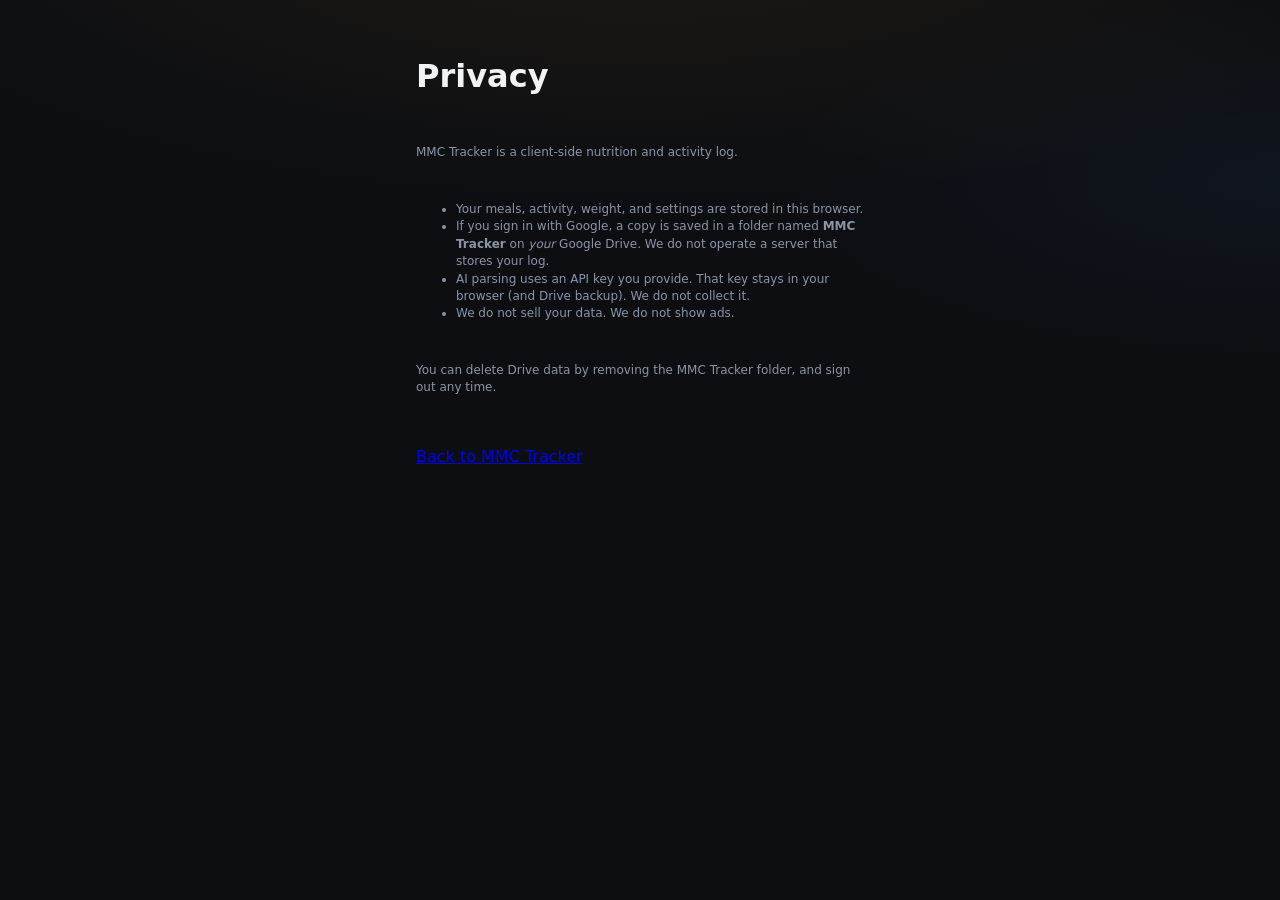
==== privacy.html @ f9407204 "Hide developer OAuth setup so people only tap Continue with Google. Co-authored-by: Cursor <cursorag" ====
<!DOCTYPE html>
<html lang="en">
  <head>
    <meta charset="UTF-8" />
    <meta name="viewport" content="width=device-width, initial-scale=1" />
    <title>Privacy · MMC Tracker</title>
    <link rel="stylesheet" href="css/styles.css" />
  </head>
  <body>
    <main class="app" style="padding-top: 2rem">
      <h1>Privacy</h1>
      <p class="field-help">MMC Tracker is a client-side nutrition and activity log.</p>
      <ul class="field-help">
        <li>Your meals, activity, weight, and settings are stored in this browser.</li>
        <li>If you sign in with Google, a copy is saved in a folder named <strong>MMC Tracker</strong> on <em>your</em> Google Drive. We do not operate a server that stores your log.</li>
        <li>AI parsing uses an API key you provide. That key stays in your browser (and Drive backup). We do not collect it.</li>
        <li>We do not sell your data. We do not show ads.</li>
      </ul>
      <p class="field-help">
        You can delete Drive data by removing the MMC Tracker folder, and sign out any time.
      </p>
      <p><a href="./">Back to MMC Tracker</a></p>
    </main>
  </body>
</html>
---- css/styles.css ----
:root {
  --bg: #0c0e12;
  --bg-elevated: #14181f;
  --bg-soft: #1a2029;
  --border: #2a3340;
  --border-strong: #3a4556;
  --text: #f1f3f5;
  --text-muted: #8b95a5;
  --text-dim: #5c6778;
  --amber: #f0a030;
  --amber-soft: rgba(240, 160, 48, 0.16);
  --amber-hot: #ff8a1a;
  --red: #ef4444;
  --red-soft: rgba(239, 68, 68, 0.18);
  --green: #34d399;
  --green-soft: rgba(52, 211, 153, 0.14);
  --protein: #60a5fa;
  --carbs: #a78bfa;
  --fiber: #2dd4bf;
  --fat: #f0a030;
  --radius: 16px;
  --radius-sm: 10px;
  --shadow: 0 12px 40px rgba(0, 0, 0, 0.35);
  --font: "DM Sans", system-ui, sans-serif;
  --mono: "JetBrains Mono", ui-monospace, monospace;
  --safe-bottom: env(safe-area-inset-bottom, 0px);
}

*,
*::before,
*::after {
  box-sizing: border-box;
}

html {
  -webkit-text-size-adjust: 100%;
}

body {
  margin: 0;
  min-height: 100dvh;
  font-family: var(--font);
  background:
    radial-gradient(ellipse 120% 60% at 50% -10%, rgba(240, 160, 48, 0.08), transparent 55%),
    radial-gradient(ellipse 80% 40% at 100% 20%, rgba(96, 165, 250, 0.05), transparent 50%),
    var(--bg);
  color: var(--text);
  line-height: 1.45;
}

button,
input,
textarea,
select {
  font: inherit;
  color: inherit;
}

button {
  cursor: pointer;
}

.app {
  width: min(100%, 480px);
  margin: 0 auto;
  padding: 1rem 1rem calc(2rem + var(--safe-bottom));
  display: flex;
  flex-direction: column;
  gap: 1rem;
}

.daily-tracker {
  display: flex;
  flex-direction: column;
  gap: 1rem;
  width: 100%;
}

.topbar {
  display: flex;
  align-items: flex-start;
  justify-content: space-between;
  gap: 0.75rem;
  padding-top: 0.25rem;
}

.topbar-actions {
  display: flex;
  align-items: center;
  gap: 0.35rem;
  flex-shrink: 0;
}

.icon-btn.active {
  color: var(--amber);
  border-color: rgba(240, 160, 48, 0.45);
  background: var(--amber-soft);
}

.brand {
  display: flex;
  gap: 0.75rem;
  align-items: center;
}

.brand-mark {
  width: 2.25rem;
  height: 2.25rem;
  border-radius: 0.7rem;
  background: linear-gradient(145deg, var(--amber), #c45d12);
  box-shadow: 0 0 24px rgba(240, 160, 48, 0.35);
  flex-shrink: 0;
}

.brand h1 {
  margin: 0;
  font-size: 1.25rem;
  font-weight: 700;
  letter-spacing: -0.02em;
}

.tagline {
  margin: 0.15rem 0 0;
  font-size: 0.75rem;
  color: var(--text-muted);
}

.icon-btn {
  display: inline-flex;
  align-items: center;
  justify-content: center;
  width: 2.5rem;
  height: 2.5rem;
  border-radius: 999px;
  border: 1px solid var(--border);
  background: var(--bg-elevated);
  color: var(--text-muted);
  transition: color 0.15s, border-color 0.15s, background 0.15s;
}

.icon-btn:hover,
.icon-btn:focus-visible {
  color: var(--amber);
  border-color: var(--border-strong);
  outline: none;
}

.macros {
  display: grid;
  gap: 0.65rem;
}

.macro-row {
  display: grid;
  grid-template-columns: 4.5rem 1fr auto;
  gap: 0.65rem;
  align-items: center;
  padding: 0.7rem 0.85rem;
  border-radius: var(--radius-sm);
  background: var(--bg-elevated);
  border: 1px solid var(--border);
}

.macro-name {
  font-size: 0.78rem;
  font-weight: 600;
  color: var(--text-muted);
}

.macro-track {
  height: 0.55rem;
  border-radius: 999px;
  background: var(--bg-soft);
  overflow: hidden;
}

.macro-fill {
  height: 100%;
  width: 0%;
  border-radius: inherit;
  transition: width 0.45s cubic-bezier(0.22, 1, 0.36, 1), background 0.25s;
}

.macro-fill.calories { background: linear-gradient(90deg, #e8a23a, var(--amber-hot)); }
.macro-fill.protein { background: linear-gradient(90deg, #3b82f6, var(--protein)); }
.macro-fill.fat { background: linear-gradient(90deg, #d97706, var(--fat)); }
.macro-fill.fat.warn { background: linear-gradient(90deg, #f59e0b, #fb923c); }
.macro-fill.fat.over { background: linear-gradient(90deg, #ef4444, #f97316); }
.macro-fill.carbs { background: linear-gradient(90deg, #8b5cf6, var(--carbs)); }
.macro-fill.fiber { background: linear-gradient(90deg, #14b8a6, var(--fiber)); }

.macro-row.fat-warn {
  border-color: rgba(245, 158, 11, 0.45);
  background: linear-gradient(90deg, rgba(245, 158, 11, 0.08), var(--bg-elevated));
}

.macro-row.fat-over {
  border-color: rgba(239, 68, 68, 0.5);
  background: linear-gradient(90deg, var(--red-soft), var(--bg-elevated));
}

.macro-values {
  font-family: var(--mono);
  font-size: 0.72rem;
  font-weight: 500;
  color: var(--text);
  white-space: nowrap;
  text-align: right;
}

.macro-values span {
  color: var(--text-dim);
}

.log-panel,
.meals-panel {
  width: 100%;
  max-width: 100%;
  box-sizing: border-box;
  padding: 1rem;
  border-radius: var(--radius);
  background: var(--bg-elevated);
  border: 1px solid var(--border);
}

.log-label,
.field-label {
  display: block;
  font-size: 0.8rem;
  font-weight: 600;
  margin-bottom: 0.5rem;
}

#log-input,
#meal-input,
.field-input {
  display: block;
  width: 100%;
  max-width: 100%;
  box-sizing: border-box;
  border: 1px solid var(--border);
  border-radius: var(--radius-sm);
  background: var(--bg);
  padding: 0.85rem 0.9rem;
  resize: vertical;
  min-height: 5.5rem;
  outline: none;
  transition: border-color 0.15s, box-shadow 0.15s;
}

#log-input:focus,
#meal-input:focus,
.field-input:focus {
  border-color: var(--amber);
  box-shadow: 0 0 0 3px var(--amber-soft);
}

.field-input {
  min-height: 0;
}

.log-actions {
  margin-top: 0.75rem;
}

.btn {
  display: inline-flex;
  align-items: center;
  justify-content: center;
  gap: 0.5rem;
  border: none;
  border-radius: 999px;
  padding: 0.75rem 1.2rem;
  font-weight: 600;
  font-size: 0.9rem;
  transition: transform 0.12s, opacity 0.15s, background 0.15s;
}

.btn:active {
  transform: scale(0.98);
}

.btn:disabled {
  opacity: 0.55;
  cursor: not-allowed;
}

.btn-primary {
  width: 100%;
  background: linear-gradient(135deg, var(--amber), #d97706);
  color: #1a1005;
  box-shadow: 0 8px 24px rgba(240, 160, 48, 0.25);
}

.btn-primary:hover:not(:disabled) {
  filter: brightness(1.05);
}

.btn-ghost {
  background: transparent;
  color: var(--text-muted);
  border: 1px solid var(--border);
}

.btn-ghost:hover {
  color: var(--text);
  border-color: var(--border-strong);
}

.btn-sm {
  padding: 0.4rem 0.75rem;
  font-size: 0.75rem;
  width: auto;
}

.btn-spinner {
  width: 1rem;
  height: 1rem;
  border: 2px solid rgba(26, 16, 5, 0.25);
  border-top-color: #1a1005;
  border-radius: 50%;
  animation: spin 0.7s linear infinite;
}

@keyframes spin {
  to { transform: rotate(360deg); }
}

.log-hint {
  margin: 0.65rem 0 0;
  font-size: 0.8rem;
  color: var(--red);
}

.log-hint.ok {
  color: var(--green);
}

.meals-header {
  display: flex;
  align-items: center;
  justify-content: space-between;
  gap: 0.75rem;
  margin-bottom: 0.75rem;
}

.meals-header h2 {
  margin: 0;
  font-size: 0.95rem;
  font-weight: 650;
}

.meal-list {
  list-style: none;
  margin: 0;
  padding: 0;
  display: flex;
  flex-direction: column;
  gap: 0.65rem;
}

.meal-item {
  padding: 0.8rem 0.85rem;
  border-radius: var(--radius-sm);
  background: var(--bg);
  border: 1px solid var(--border);
  animation: rise 0.35s ease both;
}

@keyframes rise {
  from {
    opacity: 0;
    transform: translateY(6px);
  }
  to {
    opacity: 1;
    transform: translateY(0);
  }
}

.meal-top {
  display: flex;
  justify-content: space-between;
  align-items: flex-start;
  gap: 0.5rem;
}

.meal-time {
  font-family: var(--mono);
  font-size: 0.72rem;
  color: var(--amber);
}

.entry-actions {
  display: flex;
  gap: 0.2rem;
  flex-shrink: 0;
}

.meal-edit,
.meal-delete {
  border: none;
  background: transparent;
  color: var(--text-dim);
  min-width: 2.75rem;
  min-height: 2.75rem;
  padding: 0.45rem 0.55rem;
  font-size: 0.8rem;
  font-weight: 600;
  border-radius: 10px;
}

.meal-edit:hover {
  color: var(--amber);
  background: var(--amber-soft);
}

.meal-delete:hover {
  color: var(--red);
  background: var(--red-soft);
}

.meal-items {
  margin: 0.45rem 0 0;
  padding: 0;
  list-style: none;
  font-size: 0.85rem;
}

.meal-items li {
  color: var(--text);
  padding: 0.15rem 0;
}

.meal-items li span {
  color: var(--text-dim);
  font-size: 0.75rem;
  font-family: var(--mono);
}

.meal-totals {
  margin-top: 0.5rem;
  padding-top: 0.5rem;
  border-top: 1px solid var(--border);
  font-family: var(--mono);
  font-size: 0.7rem;
  color: var(--text-muted);
  display: flex;
  flex-wrap: wrap;
  gap: 0.45rem 0.75rem;
}

.empty-state {
  margin: 0;
  text-align: center;
  padding: 1.35rem 0.85rem;
  border-radius: var(--radius-sm);
  border: 1px dashed var(--border);
  background: rgba(26, 32, 41, 0.45);
}

.empty-state strong {
  display: block;
  font-size: 0.9rem;
  font-weight: 650;
  color: var(--text-muted);
  margin-bottom: 0.35rem;
}

.empty-state p {
  margin: 0;
  font-size: 0.8rem;
  color: var(--text-dim);
  line-height: 1.4;
}

.text-danger {
  display: block;
  width: 100%;
  margin-top: 0.85rem;
  padding: 0.55rem;
  border: none;
  background: transparent;
  color: var(--text-dim);
  font-size: 0.75rem;
  font-weight: 500;
  text-decoration: underline;
  text-underline-offset: 0.2em;
}

.text-danger:hover {
  color: var(--red);
}

.setup-banner,
.ai-onboard {
  margin-bottom: 0.85rem;
  padding: 0.95rem 1rem;
  border-radius: var(--radius-sm);
  background: linear-gradient(135deg, rgba(96, 165, 250, 0.12), rgba(240, 160, 48, 0.08));
  border: 1px solid rgba(96, 165, 250, 0.28);
}

.ai-onboard {
  margin-bottom: 0;
}

.onboard-title {
  margin: 0 0 0.35rem;
  font-size: 1.05rem;
}

.onboard-lead {
  margin: 0 0 0.9rem;
  font-size: 0.82rem;
  color: var(--text-muted);
  line-height: 1.4;
}

.provider-picks {
  display: grid;
  grid-template-columns: 1fr;
  gap: 0.45rem;
  margin: 0.4rem 0 0.85rem;
}

@media (min-width: 420px) {
  .provider-picks {
    grid-template-columns: repeat(3, 1fr);
  }
}

.provider-pick {
  border: 1px solid var(--border);
  background: var(--bg);
  color: var(--text-muted);
  border-radius: var(--radius-sm);
  padding: 0.7rem 0.55rem;
  font-size: 0.8rem;
  font-weight: 650;
  min-height: 2.75rem;
}

.provider-pick.active {
  border-color: rgba(240, 160, 48, 0.55);
  background: var(--amber-soft);
  color: var(--amber);
}

.onboard-link {
  width: 100%;
  margin-bottom: 0.35rem;
}

.ai-onboard .btn-primary {
  margin-top: 0.75rem;
}

.setup-banner strong {
  display: block;
  font-size: 0.85rem;
  margin-bottom: 0.15rem;
}

.setup-banner p {
  margin: 0;
  font-size: 0.75rem;
  color: var(--text-muted);
  line-height: 1.35;
}

.setup-banner .btn {
  flex-shrink: 0;
}

.log-jump {
  display: flex;
  align-items: center;
  justify-content: center;
  width: 100%;
  padding: 0.85rem 1rem;
  border-radius: var(--radius);
  border: 1px dashed rgba(240, 160, 48, 0.4);
  background: rgba(240, 160, 48, 0.08);
  color: var(--amber);
  font-weight: 650;
  font-size: 0.9rem;
  transition: background 0.15s, border-color 0.15s;
}

.log-jump:hover {
  background: rgba(240, 160, 48, 0.14);
  border-color: rgba(240, 160, 48, 0.55);
}

.toast {
  position: fixed;
  left: 50%;
  bottom: calc(1.25rem + var(--safe-bottom));
  transform: translateX(-50%);
  z-index: 60;
  max-width: min(92vw, 420px);
  padding: 0.75rem 1.1rem;
  border-radius: 999px;
  background: var(--bg-soft);
  border: 1px solid var(--border-strong);
  box-shadow: var(--shadow);
  font-size: 0.85rem;
  font-weight: 600;
  color: var(--text);
  animation: rise 0.28s ease both;
}

.toast.ok {
  border-color: rgba(52, 211, 153, 0.45);
  color: var(--green);
}

.toast.err {
  border-color: rgba(239, 68, 68, 0.45);
  color: #fca5a5;
}

.meal-item.is-new {
  box-shadow: 0 0 0 1px rgba(240, 160, 48, 0.35);
}

.empty-state[hidden],
[hidden] {
  display: none !important;
}

.modal-backdrop {
  position: fixed;
  inset: 0;
  z-index: 50;
  display: flex;
  align-items: flex-end;
  justify-content: center;
  padding: 1rem;
  background: rgba(0, 0, 0, 0.65);
  backdrop-filter: blur(6px);
}

.modal {
  width: min(100%, 420px);
  background: var(--bg-elevated);
  border: 1px solid var(--border);
  border-radius: 20px 20px 16px 16px;
  padding: 1.15rem 1.15rem calc(1.15rem + var(--safe-bottom));
  box-shadow: var(--shadow);
  animation: sheet 0.28s ease;
}

@keyframes sheet {
  from {
    opacity: 0;
    transform: translateY(16px);
  }
  to {
    opacity: 1;
    transform: translateY(0);
  }
}

.modal-header {
  display: flex;
  align-items: center;
  justify-content: space-between;
  margin-bottom: 1rem;
}

.modal-header h2 {
  margin: 0;
  font-size: 1.05rem;
}

.field-help {
  margin: 0.45rem 0 1rem;
  font-size: 0.75rem;
  color: var(--text-muted);
}

.field-help code {
  font-family: var(--mono);
  color: var(--amber);
}

.modal-actions {
  margin-top: 1.1rem;
}

@media (min-width: 540px) {
  .modal-backdrop {
    align-items: center;
  }

  .modal {
    border-radius: 18px;
  }
}

.streak-card {
  display: flex;
  align-items: center;
  justify-content: space-between;
  gap: 0.75rem;
  padding: 0.65rem 0.85rem;
  border-radius: 999px;
  background: linear-gradient(135deg, rgba(240, 160, 48, 0.14), var(--bg-elevated));
  border: 1px solid rgba(240, 160, 48, 0.28);
}

.streak-main {
  display: flex;
  align-items: center;
  gap: 0.65rem;
  min-width: 0;
}

.streak-count {
  font-family: var(--mono);
  font-size: 1.35rem;
  font-weight: 600;
  color: var(--amber);
  min-width: 1.5rem;
  line-height: 1;
}

.streak-label {
  font-size: 0.8rem;
  font-weight: 650;
}

.streak-sub {
  font-size: 0.7rem;
  color: var(--text-muted);
  margin-top: 0.05rem;
  white-space: nowrap;
  overflow: hidden;
  text-overflow: ellipsis;
}

.streak-best {
  font-family: var(--mono);
  font-size: 0.7rem;
  color: var(--text-dim);
  white-space: nowrap;
  flex-shrink: 0;
}

.mode-tabs {
  position: sticky;
  top: 0;
  z-index: 20;
  display: grid;
  grid-template-columns: repeat(3, 1fr);
  gap: 0.35rem;
  padding: 0.3rem;
  border-radius: 14px;
  background: rgba(20, 24, 31, 0.92);
  border: 1px solid var(--border);
  backdrop-filter: blur(10px);
}

.mode-tab {
  border: none;
  border-radius: 11px;
  background: transparent;
  color: var(--text-muted);
  padding: 0.75rem 0.35rem;
  font-size: 0.85rem;
  font-weight: 650;
  transition: background 0.15s, color 0.15s;
}

.mode-tab.active {
  background: linear-gradient(135deg, rgba(240, 160, 48, 0.22), rgba(240, 160, 48, 0.1));
  color: var(--amber);
  box-shadow: inset 0 0 0 1px rgba(240, 160, 48, 0.28);
}

.mode-view {
  display: flex;
  flex-direction: column;
  gap: 1rem;
  animation: fade-in 0.2s ease both;
}

@keyframes fade-in {
  from { opacity: 0; transform: translateY(4px); }
  to { opacity: 1; transform: translateY(0); }
}

.view-tabs {
  display: grid;
  grid-template-columns: repeat(3, 1fr);
  gap: 0.35rem;
  padding: 0.3rem;
  border-radius: 999px;
  background: var(--bg-elevated);
  border: 1px solid var(--border);
}

.tab {
  border: none;
  border-radius: 999px;
  background: transparent;
  color: var(--text-muted);
  padding: 0.55rem 0.5rem;
  font-size: 0.82rem;
  font-weight: 600;
}

.tab.active {
  background: var(--amber-soft);
  color: var(--amber);
}

.view {
  display: flex;
  flex-direction: column;
  gap: 1rem;
}

.energy-card {
  padding: 1rem 1.05rem;
  border-radius: var(--radius);
  background: var(--bg-elevated);
  border: 1px solid var(--border);
}

.energy-hero {
  display: flex;
  align-items: flex-end;
  justify-content: space-between;
  gap: 0.75rem;
  margin-bottom: 0.85rem;
}

.energy-hero-value {
  font-family: var(--mono);
  font-size: 1.85rem;
  font-weight: 600;
  line-height: 1;
  color: var(--amber);
  letter-spacing: -0.03em;
}

.energy-hero-value.over {
  color: var(--red);
}

.energy-hero-value.on-track {
  color: var(--green);
}

.energy-hero-copy {
  min-width: 0;
}

.energy-hero-label {
  margin-top: 0.25rem;
  font-size: 0.85rem;
  font-weight: 650;
  color: var(--text);
}

.energy-hero-meta {
  font-size: 0.75rem;
  color: var(--text-muted);
  text-align: right;
  flex-shrink: 0;
  padding-bottom: 0.15rem;
}

.energy-strip {
  display: grid;
  grid-template-columns: repeat(3, 1fr);
  gap: 0.4rem;
}

.energy-strip span {
  display: block;
  text-align: center;
  padding: 0.45rem 0.25rem;
  border-radius: 8px;
  background: var(--bg);
  border: 1px solid var(--border);
  font-size: 0.68rem;
  color: var(--text-muted);
}

.energy-strip strong {
  display: block;
  margin-top: 0.15rem;
  font-family: var(--mono);
  font-size: 0.82rem;
  font-weight: 600;
  color: var(--text);
}

.energy-strip .burn strong {
  color: var(--fiber);
}

.activity-name {
  margin-top: 0.25rem;
  font-size: 0.9rem;
  font-weight: 500;
}

.activity-meta {
  margin-top: 0.35rem;
  font-family: var(--mono);
  font-size: 0.72rem;
  color: var(--fiber);
}

.trend-panel {
  padding: 1rem;
  border-radius: var(--radius);
  background: var(--bg-elevated);
  border: 1px solid var(--border);
}

.trend-note {
  margin: -0.35rem 0 0.85rem;
  font-size: 0.75rem;
  color: var(--text-muted);
}

.trend-chip {
  font-family: var(--mono);
  font-size: 0.72rem;
  color: var(--green);
  background: var(--green-soft);
  border: 1px solid rgba(52, 211, 153, 0.3);
  border-radius: 999px;
  padding: 0.25rem 0.55rem;
}

.chart {
  position: relative;
  height: 160px;
  padding: 0.25rem 0 0;
  margin-bottom: 0.75rem;
}

.chart-dense {
  height: 150px;
}

.chart-target {
  position: absolute;
  left: 0;
  right: 0;
  border-top: 1px dashed rgba(240, 160, 48, 0.45);
  z-index: 1;
  pointer-events: none;
}

.chart-bars {
  position: relative;
  z-index: 2;
  display: flex;
  align-items: flex-end;
  gap: 0.28rem;
  height: 100%;
}

.chart-dense .chart-bars {
  gap: 0.12rem;
}

.chart-col {
  flex: 1;
  display: flex;
  flex-direction: column;
  align-items: center;
  justify-content: flex-end;
  height: 100%;
  min-width: 0;
}

.chart-bar {
  width: 100%;
  max-width: 28px;
  border-radius: 5px 5px 2px 2px;
  background: rgba(240, 160, 48, 0.55);
  transition: height 0.35s ease;
}

.chart-dense .chart-bar {
  max-width: 10px;
  border-radius: 3px 3px 1px 1px;
}

.chart-bar.hit {
  background: linear-gradient(180deg, #34d399, #059669);
}

.chart-bar.miss {
  background: linear-gradient(180deg, #f59e0b, #ef4444);
}

.chart-bar.empty {
  background: var(--bg-soft);
  height: 4% !important;
  opacity: 0.7;
}

.chart-label {
  margin-top: 0.35rem;
  font-size: 0.62rem;
  color: var(--text-dim);
  white-space: nowrap;
  overflow: hidden;
  text-overflow: ellipsis;
  max-width: 100%;
}

.chart-dense .chart-label {
  font-size: 0.5rem;
  transform: rotate(-50deg);
  transform-origin: top left;
  margin-top: 0.55rem;
  height: 1.4rem;
}

.trend-stats {
  display: grid;
  grid-template-columns: repeat(2, 1fr);
  gap: 0.5rem;
}

.stat {
  padding: 0.65rem 0.7rem;
  border-radius: var(--radius-sm);
  background: var(--bg);
  border: 1px solid var(--border);
}

.stat span {
  display: block;
  font-size: 0.7rem;
  color: var(--text-muted);
  margin-bottom: 0.2rem;
}

.stat strong {
  font-family: var(--mono);
  font-size: 0.9rem;
  font-weight: 600;
}

.goal-legend {
  margin-top: 0.85rem;
  font-size: 0.72rem;
  color: var(--text-dim);
  line-height: 1.4;
}

.weight-row {
  display: grid;
  grid-template-columns: 1fr auto auto;
  gap: 0.5rem;
  align-items: center;
}

.weight-input {
  min-height: 0 !important;
  padding: 0.75rem 0.85rem !important;
}

.weight-unit {
  min-height: 0 !important;
  width: 4.5rem;
  padding: 0.75rem 0.45rem !important;
}

.weight-log-btn {
  width: auto;
  padding: 0.75rem 1.1rem;
}

.weight-date-hint {
  margin: 0.65rem 0 0;
}

.weight-date-hint strong {
  color: var(--amber);
  font-weight: 600;
}

.weight-chart-wrap {
  height: 200px;
  margin-bottom: 0.75rem;
  border-radius: var(--radius-sm);
  background: var(--bg);
  border: 1px solid var(--border);
  padding: 0.75rem 0.5rem 0.35rem;
}

.weight-chart-wrap svg {
  width: 100%;
  height: 100%;
  display: block;
}

.weight-chart-empty {
  height: 100%;
  display: grid;
  place-items: center;
  color: var(--text-dim);
  font-size: 0.85rem;
}

.weight-entry-value {
  font-family: var(--mono);
  font-size: 1rem;
  font-weight: 600;
  color: var(--text);
}

.weight-entry-date {
  font-size: 0.78rem;
  color: var(--amber);
  font-family: var(--mono);
}

.auth-screen {
  min-height: 100dvh;
  display: grid;
  place-items: center;
  padding: 1.25rem;
  background:
    radial-gradient(ellipse 120% 60% at 50% -10%, rgba(240, 160, 48, 0.1), transparent 55%),
    var(--bg);
}

.auth-card {
  width: min(100%, 400px);
  padding: 1.25rem;
  border-radius: 20px;
  background: var(--bg-elevated);
  border: 1px solid var(--border);
  box-shadow: var(--shadow);
}

.auth-brand {
  margin-bottom: 1rem;
}

.auth-tabs {
  display: grid;
  grid-template-columns: 1fr 1fr;
  gap: 0.35rem;
  padding: 0.3rem;
  border-radius: 999px;
  background: var(--bg);
  border: 1px solid var(--border);
  margin-bottom: 1rem;
}

.auth-form .field-label {
  margin-top: 0.75rem;
}

.auth-form .btn-primary {
  margin-top: 1rem;
}

.auth-divider {
  display: flex;
  align-items: center;
  gap: 0.75rem;
  margin: 1rem 0 0.85rem;
  color: var(--text-dim);
  font-size: 0.75rem;
  font-weight: 650;
  text-transform: uppercase;
  letter-spacing: 0.06em;
}

.auth-divider::before,
.auth-divider::after {
  content: "";
  flex: 1;
  height: 1px;
  background: var(--border);
}

.auth-setup {
  margin-top: 0.85rem;
  font-size: 0.8rem;
  color: var(--text-muted);
}

.auth-setup summary {
  cursor: pointer;
  color: var(--text-dim);
}

.auth-setup .field-input {
  margin: 0.5rem 0;
}

.auth-setup .btn {
  width: 100%;
}

.btn-google {
  width: 100%;
  background: #fff;
  color: #1f1f1f;
  border: 1px solid #dadce0;
}

.btn-google:hover:not(:disabled) {
  filter: none;
  background: #f8f9fa;
}

.sync-box {
  margin: 0.75rem 0 1rem;
  padding: 0.75rem;
  border-radius: var(--radius-sm);
  background: var(--bg);
  border: 1px solid var(--border);
}

.sync-line {
  margin: 0 0 0.65rem;
  font-size: 0.8rem;
  color: var(--text-muted);
}

.drive-links {
  margin: 0 0 0.75rem;
  font-size: 0.82rem;
}

.drive-links a {
  color: var(--amber);
  font-weight: 650;
}

.settings-panel > .btn-ghost {
  margin-top: 0.75rem;
}

.settings-panel {
  padding: 1rem;
  border-radius: var(--radius);
  background: var(--bg-elevated);
  border: 1px solid var(--border);
}

.settings-title {
  margin: 0 0 0.35rem;
  font-size: 1rem;
}

.goals-grid {
  display: grid;
  grid-template-columns: 1fr 1fr;
  gap: 0.65rem;
  margin: 0.75rem 0 1rem;
}

.goal-field {
  display: flex;
  flex-direction: column;
  gap: 0.35rem;
}

.goal-field span {
  font-size: 0.75rem;
  color: var(--text-muted);
  font-weight: 600;
}

.goal-field .field-input {
  min-height: 0;
  padding: 0.7rem 0.75rem;
}

.qa-type-tabs {
  display: grid;
  grid-template-columns: 1fr 1fr;
  gap: 0.35rem;
  padding: 0.3rem;
  margin: 0.75rem 0 1rem;
  border-radius: 999px;
  background: var(--bg);
  border: 1px solid var(--border);
}

.qa-editor {
  display: flex;
  flex-direction: column;
  gap: 0.75rem;
  margin-bottom: 1rem;
}

.qa-slot {
  padding: 0.75rem;
  border-radius: var(--radius-sm);
  background: var(--bg);
  border: 1px solid var(--border);
}

.qa-slot-label {
  margin: 0 0 0.55rem;
  font-size: 0.72rem;
  font-weight: 650;
  color: var(--text-dim);
  text-transform: uppercase;
  letter-spacing: 0.04em;
}

.qa-slot .field-label {
  margin-top: 0.45rem;
}

.qa-slot .field-input {
  min-height: 0;
  padding: 0.65rem 0.75rem;
}

.qa-slot textarea.field-input {
  min-height: 4.25rem;
  resize: vertical;
}

.quick-actions {
  display: flex;
  flex-wrap: wrap;
  gap: 0.45rem;
  margin-top: 0.75rem;
}

.quick-action-btn {
  border: 1px solid rgba(240, 160, 48, 0.35);
  background: rgba(240, 160, 48, 0.1);
  color: var(--amber);
  border-radius: 999px;
  padding: 0.55rem 0.85rem;
  font-size: 0.8rem;
  font-weight: 650;
  min-height: 2.5rem;
  transition: background 0.15s, border-color 0.15s, opacity 0.15s;
}

.quick-action-btn:hover:not(:disabled) {
  background: rgba(240, 160, 48, 0.18);
  border-color: rgba(240, 160, 48, 0.55);
}

.quick-action-btn:disabled {
  opacity: 0.5;
  cursor: not-allowed;
}

.account-line {
  margin: 0.35rem 0 0.65rem;
  font-size: 0.95rem;
}

.account-line strong {
  color: var(--amber);
}

#save-goals-btn,
#save-api-btn {
  margin-top: 0.35rem;
}

#save-api-btn {
  margin-top: 0.85rem;
}

.edit-modal {
  max-height: min(90dvh, 720px);
  overflow: auto;
}

.edit-body {
  display: flex;
  flex-direction: column;
  gap: 0.75rem;
}

.edit-item-card {
  padding: 0.75rem;
  border-radius: var(--radius-sm);
  background: var(--bg);
  border: 1px solid var(--border);
  display: flex;
  flex-direction: column;
  gap: 0.5rem;
}

.edit-item-grid {
  display: grid;
  grid-template-columns: repeat(2, 1fr);
  gap: 0.45rem;
}

.edit-item-grid label,
.edit-body > label {
  display: flex;
  flex-direction: column;
  gap: 0.25rem;
  font-size: 0.72rem;
  color: var(--text-muted);
  font-weight: 600;
}

.edit-item-grid .field-input,
.edit-body .field-input,
.edit-body textarea {
  min-height: 0;
  padding: 0.55rem 0.65rem;
  font-size: 0.85rem;
}

.edit-body textarea {
  min-height: 4.5rem;
  resize: vertical;
}

.edit-actions {
  display: flex;
  flex-direction: column;
  gap: 0.5rem;
  margin-top: 1rem;
}

.edit-actions .btn-ghost {
  width: 100%;
}
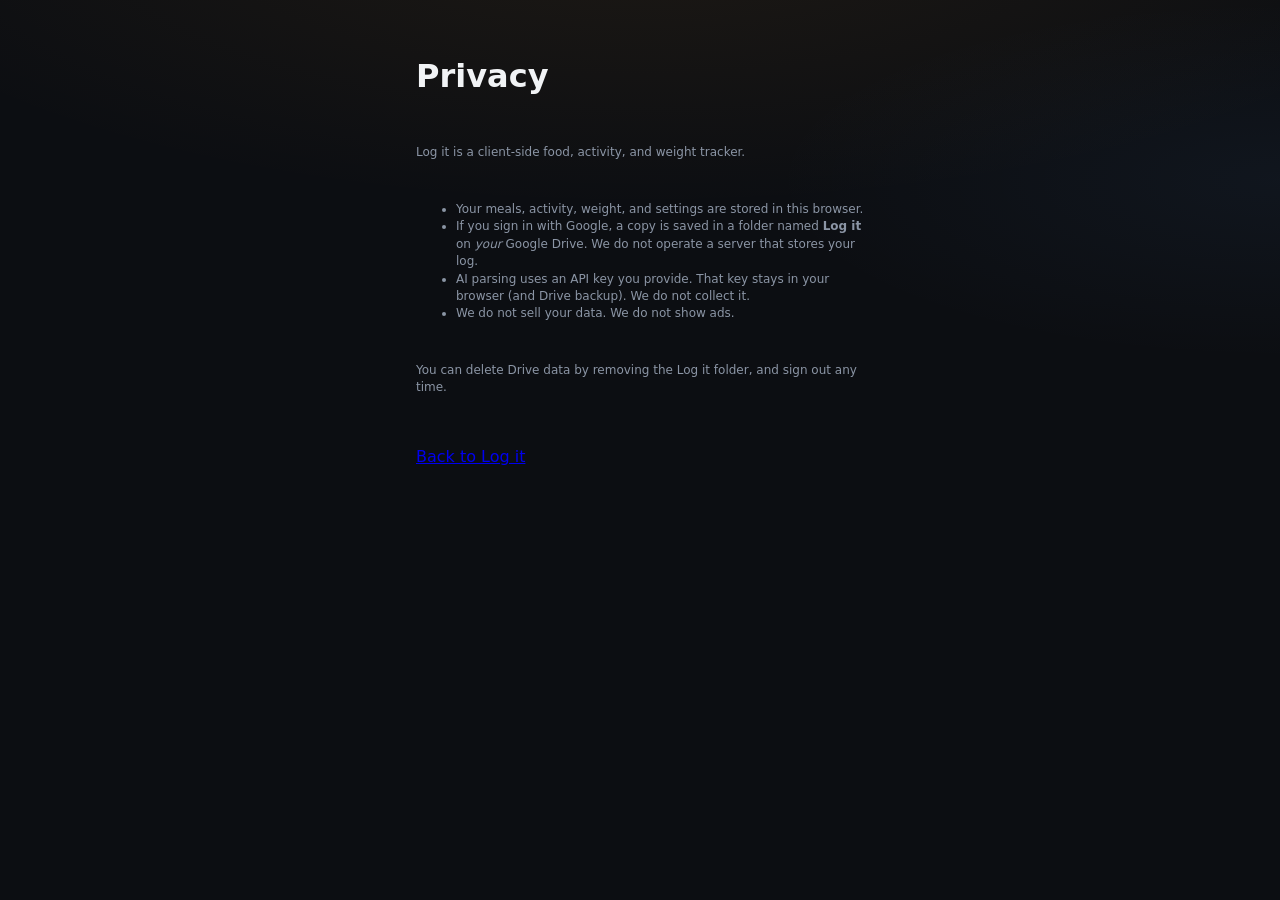
==== commit 934fb679: "Rename to Log it, add the journal icon, and use it as the browser tab favicon. Co-authored-by: Curso" ====
--- a/privacy.html
+++ b/privacy.html
@@ -3,23 +3,23 @@
   <head>
     <meta charset="UTF-8" />
     <meta name="viewport" content="width=device-width, initial-scale=1" />
-    <title>Privacy · MMC Tracker</title>
+    <link rel="icon" type="image/png" href="favicon.png?v=20260907-icon" />
     <link rel="stylesheet" href="css/styles.css" />
   </head>
   <body>
     <main class="app" style="padding-top: 2rem">
       <h1>Privacy</h1>
-      <p class="field-help">MMC Tracker is a client-side nutrition and activity log.</p>
+      <p class="field-help">Log it is a client-side food, activity, and weight tracker.</p>
       <ul class="field-help">
         <li>Your meals, activity, weight, and settings are stored in this browser.</li>
-        <li>If you sign in with Google, a copy is saved in a folder named <strong>MMC Tracker</strong> on <em>your</em> Google Drive. We do not operate a server that stores your log.</li>
+        <li>If you sign in with Google, a copy is saved in a folder named <strong>Log it</strong> on <em>your</em> Google Drive. We do not operate a server that stores your log.</li>
         <li>AI parsing uses an API key you provide. That key stays in your browser (and Drive backup). We do not collect it.</li>
         <li>We do not sell your data. We do not show ads.</li>
       </ul>
       <p class="field-help">
-        You can delete Drive data by removing the MMC Tracker folder, and sign out any time.
+        You can delete Drive data by removing the Log it folder, and sign out any time.
       </p>
-      <p><a href="./">Back to MMC Tracker</a></p>
+      <p><a href="./">Back to Log it</a></p>
     </main>
   </body>
 </html>
--- a/css/styles.css
+++ b/css/styles.css
@@ -36,6 +36,10 @@
   -webkit-text-size-adjust: 100%;
 }
 
+[hidden] {
+  display: none !important;
+}
+
 body {
   margin: 0;
   min-height: 100dvh;
@@ -107,7 +111,8 @@
   width: 2.25rem;
   height: 2.25rem;
   border-radius: 0.7rem;
-  background: linear-gradient(145deg, var(--amber), #c45d12);
+  object-fit: cover;
+  background: var(--bg-elevated);
   box-shadow: 0 0 24px rgba(240, 160, 48, 0.35);
   flex-shrink: 0;
 }
@@ -123,6 +128,11 @@
   margin: 0.15rem 0 0;
   font-size: 0.75rem;
   color: var(--text-muted);
+}
+
+.auth-brand .tagline {
+  max-width: 16rem;
+  line-height: 1.35;
 }
 
 .icon-btn {
@@ -393,8 +403,11 @@
 
 .entry-actions {
   display: flex;
-  gap: 0.2rem;
+  flex-wrap: wrap;
+  justify-content: flex-end;
+  gap: 0.15rem;
   flex-shrink: 0;
+  max-width: 14.5rem;
 }
 
 .meal-edit,
@@ -519,15 +532,57 @@
 
 .provider-picks {
   display: grid;
-  grid-template-columns: 1fr;
+  grid-template-columns: 1fr 1fr;
   gap: 0.45rem;
   margin: 0.4rem 0 0.85rem;
 }
 
-@media (min-width: 420px) {
+@media (min-width: 520px) {
   .provider-picks {
-    grid-template-columns: repeat(3, 1fr);
+    grid-template-columns: repeat(4, 1fr);
   }
+}
+
+.setup-card {
+  margin: 0.75rem 0;
+  padding: 0.9rem 0.95rem;
+  border-radius: var(--radius-sm);
+  background: var(--bg);
+  border: 1px solid var(--border);
+}
+
+.setup-card-kicker {
+  margin: 0 0 0.2rem;
+  font-size: 0.68rem;
+  font-weight: 700;
+  letter-spacing: 0.06em;
+  text-transform: uppercase;
+  color: var(--amber);
+}
+
+.setup-card-title {
+  margin: 0 0 0.55rem;
+  font-size: 0.95rem;
+}
+
+.setup-steps {
+  margin: 0 0 0.65rem;
+  padding-left: 1.15rem;
+}
+
+.setup-steps li {
+  margin: 0 0 0.4rem;
+  font-size: 0.82rem;
+  color: var(--text-muted);
+  line-height: 1.4;
+}
+
+.setup-card .btn-primary {
+  margin-top: 0.75rem;
+}
+
+.settings-panel > .setup-card:last-of-type {
+  margin-bottom: 0;
 }
 
 .provider-pick {
@@ -545,6 +600,15 @@
   border-color: rgba(240, 160, 48, 0.55);
   background: var(--amber-soft);
   color: var(--amber);
+}
+
+.pick-note {
+  display: block;
+  margin-top: 0.12rem;
+  font-size: 0.62rem;
+  font-weight: 600;
+  letter-spacing: 0.02em;
+  opacity: 0.8;
 }
 
 .onboard-link {
@@ -1286,6 +1350,56 @@
   padding: 0.7rem 0.75rem;
 }
 
+.settings-nav {
+  display: grid;
+  grid-template-columns: 1fr 1fr;
+  gap: 0.4rem;
+}
+
+@media (min-width: 420px) {
+  .settings-nav {
+    grid-template-columns: repeat(4, 1fr);
+  }
+}
+
+.settings-nav-btn {
+  border: 1px solid var(--border);
+  background: var(--bg-elevated);
+  color: var(--text-muted);
+  border-radius: var(--radius-sm);
+  padding: 0.65rem 0.4rem;
+  font-size: 0.78rem;
+  font-weight: 650;
+  min-height: 2.6rem;
+}
+
+.settings-nav-btn.active {
+  border-color: rgba(240, 160, 48, 0.55);
+  background: var(--amber-soft);
+  color: var(--amber);
+}
+
+.qa-preview {
+  margin: 0.45rem 0 0.7rem;
+  font-size: 0.8rem;
+  color: var(--text-muted);
+  line-height: 1.4;
+}
+
+.qa-preview.ready {
+  color: var(--green);
+}
+
+.qa-slot-actions {
+  display: flex;
+  flex-wrap: wrap;
+  gap: 0.45rem;
+}
+
+.qa-slot-actions .btn {
+  flex: 1 1 8rem;
+}
+
 .qa-type-tabs {
   display: grid;
   grid-template-columns: 1fr 1fr;
@@ -1338,7 +1452,7 @@
   display: flex;
   flex-wrap: wrap;
   gap: 0.45rem;
-  margin-top: 0.75rem;
+  margin-top: 0.55rem;
 }
 
 .quick-action-btn {
@@ -1441,3 +1555,21 @@
 .edit-actions .btn-ghost {
   width: 100%;
 }
+
+.qa-slot-choices {
+  display: flex;
+  flex-direction: column;
+  gap: 0.45rem;
+  margin: 0.75rem 0;
+}
+
+#qa-slot-save {
+  width: 100%;
+  margin-top: 0.75rem;
+}
+
+.qa-replace-btn {
+  width: 100%;
+  text-align: left;
+  justify-content: flex-start;
+}
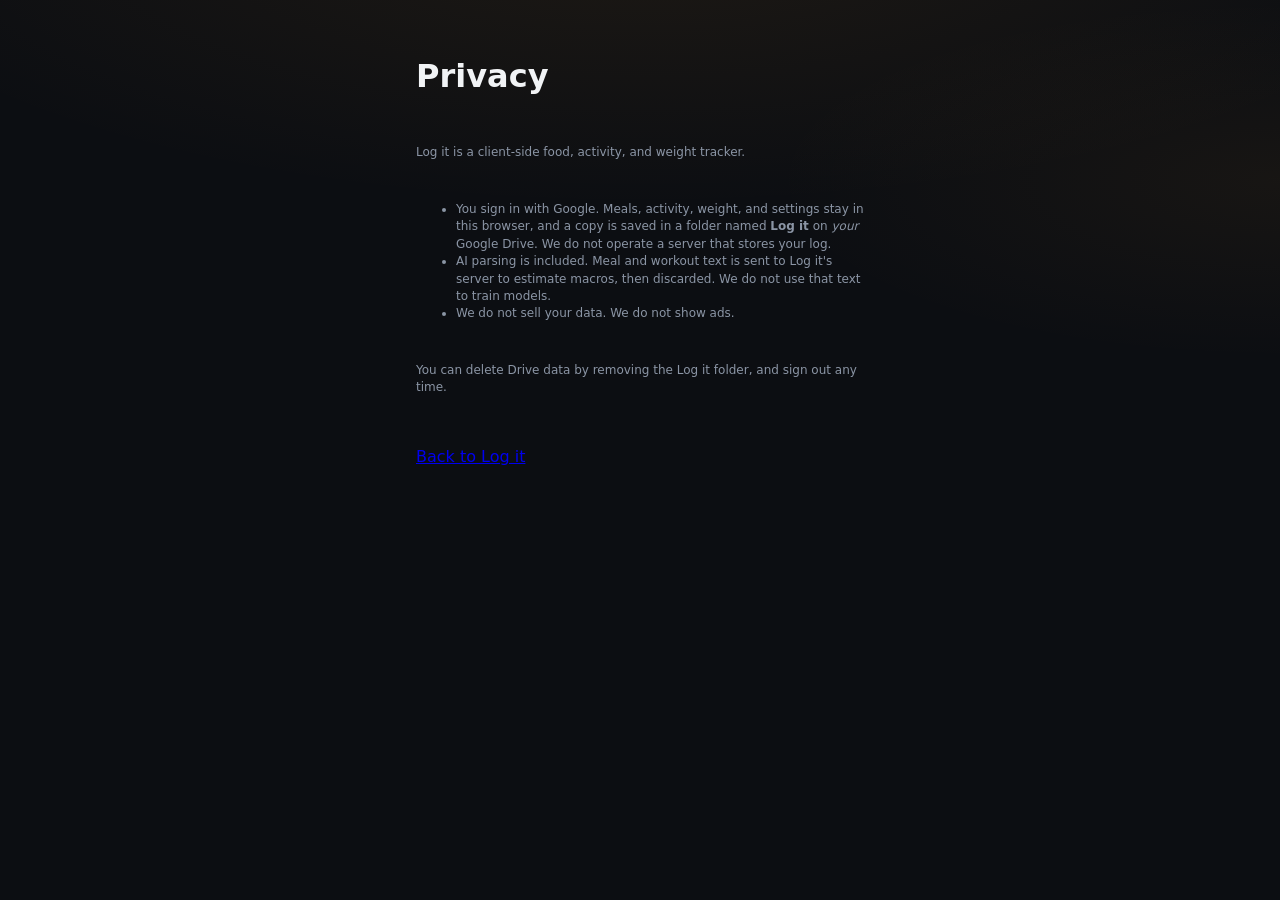
==== commit 7cf909e7: "Host logging on the Gemini worker and require Google sign-in with Drive. Friends can sign in and log" ====
--- a/privacy.html
+++ b/privacy.html
@@ -11,9 +11,8 @@
       <h1>Privacy</h1>
       <p class="field-help">Log it is a client-side food, activity, and weight tracker.</p>
       <ul class="field-help">
-        <li>Your meals, activity, weight, and settings are stored in this browser.</li>
-        <li>If you sign in with Google, a copy is saved in a folder named <strong>Log it</strong> on <em>your</em> Google Drive. We do not operate a server that stores your log.</li>
-        <li>AI parsing uses an API key you provide. That key stays in your browser (and Drive backup). We do not collect it.</li>
+        <li>You sign in with Google. Meals, activity, weight, and settings stay in this browser, and a copy is saved in a folder named <strong>Log it</strong> on <em>your</em> Google Drive. We do not operate a server that stores your log.</li>
+        <li>AI parsing is included. Meal and workout text is sent to Log it's server to estimate macros, then discarded. We do not use that text to train models.</li>
         <li>We do not sell your data. We do not show ads.</li>
       </ul>
       <p class="field-help">
--- a/css/styles.css
+++ b/css/styles.css
@@ -7,9 +7,14 @@
   --text: #f1f3f5;
   --text-muted: #8b95a5;
   --text-dim: #5c6778;
-  --amber: #f0a030;
-  --amber-soft: rgba(240, 160, 48, 0.16);
-  --amber-hot: #ff8a1a;
+  --accent: #f0a030;
+  --accent-hot: #ff8a1a;
+  --accent-deep: #d97706;
+  --accent-mid: #e8a23a;
+  --accent-ink: #1a1005;
+  --amber: var(--accent);
+  --amber-soft: color-mix(in srgb, var(--accent) 16%, transparent);
+  --amber-hot: var(--accent-hot);
   --red: #ef4444;
   --red-soft: rgba(239, 68, 68, 0.18);
   --green: #34d399;
@@ -26,6 +31,46 @@
   --safe-bottom: env(safe-area-inset-bottom, 0px);
 }
 
+html[data-theme="bloom"] {
+  --accent: #f4846b;
+  --accent-hot: #ff6b4a;
+  --accent-deep: #e15a42;
+  --accent-mid: #f5a08c;
+  --accent-ink: #1c0c0a;
+}
+
+html[data-theme="grove"] {
+  --accent: #8fd94a;
+  --accent-hot: #a3e635;
+  --accent-deep: #65a30d;
+  --accent-mid: #a4e063;
+  --accent-ink: #10240c;
+}
+
+html[data-theme="tide"] {
+  --accent: #4ec4e0;
+  --accent-hot: #38bdf8;
+  --accent-deep: #0ea5e9;
+  --accent-mid: #7dd3fc;
+  --accent-ink: #06202a;
+}
+
+html[data-theme="aura"] {
+  --accent: #e879c8;
+  --accent-hot: #f472b6;
+  --accent-deep: #c026d3;
+  --accent-mid: #f0abfc;
+  --accent-ink: #1a0814;
+}
+
+html[data-theme="ember"] {
+  --accent: #f0a030;
+  --accent-hot: #ff8a1a;
+  --accent-deep: #d97706;
+  --accent-mid: #e8a23a;
+  --accent-ink: #1a1005;
+}
+
 *,
 *::before,
 *::after {
@@ -45,8 +90,8 @@
   min-height: 100dvh;
   font-family: var(--font);
   background:
-    radial-gradient(ellipse 120% 60% at 50% -10%, rgba(240, 160, 48, 0.08), transparent 55%),
-    radial-gradient(ellipse 80% 40% at 100% 20%, rgba(96, 165, 250, 0.05), transparent 50%),
+    radial-gradient(ellipse 120% 60% at 50% -10%, color-mix(in srgb, var(--accent) 8%, transparent), transparent 55%),
+    radial-gradient(ellipse 80% 40% at 100% 20%, color-mix(in srgb, var(--accent) 5%, transparent), transparent 50%),
     var(--bg);
   color: var(--text);
   line-height: 1.45;
@@ -97,7 +142,7 @@
 
 .icon-btn.active {
   color: var(--amber);
-  border-color: rgba(240, 160, 48, 0.45);
+  border-color: color-mix(in srgb, var(--accent) 45%, transparent);
   background: var(--amber-soft);
 }
 
@@ -113,7 +158,7 @@
   border-radius: 0.7rem;
   object-fit: cover;
   background: var(--bg-elevated);
-  box-shadow: 0 0 24px rgba(240, 160, 48, 0.35);
+  box-shadow: 0 0 24px color-mix(in srgb, var(--accent) 35%, transparent);
   flex-shrink: 0;
 }
 
@@ -191,7 +236,7 @@
   transition: width 0.45s cubic-bezier(0.22, 1, 0.36, 1), background 0.25s;
 }
 
-.macro-fill.calories { background: linear-gradient(90deg, #e8a23a, var(--amber-hot)); }
+.macro-fill.calories { background: linear-gradient(90deg, var(--accent-mid), var(--accent-hot)); }
 .macro-fill.protein { background: linear-gradient(90deg, #3b82f6, var(--protein)); }
 .macro-fill.fat { background: linear-gradient(90deg, #d97706, var(--fat)); }
 .macro-fill.fat.warn { background: linear-gradient(90deg, #f59e0b, #fb923c); }
@@ -241,6 +286,10 @@
   margin-bottom: 0.5rem;
 }
 
+.log-input-wrap {
+  position: relative;
+}
+
 #log-input,
 #meal-input,
 .field-input {
@@ -256,6 +305,59 @@
   min-height: 5.5rem;
   outline: none;
   transition: border-color 0.15s, box-shadow 0.15s;
+}
+
+.log-input-wrap #log-input {
+  padding-right: 2.85rem;
+}
+
+.mic-btn {
+  position: absolute;
+  top: 0.4rem;
+  right: 0.4rem;
+  z-index: 2;
+  width: 2.15rem;
+  height: 2.15rem;
+  display: inline-flex;
+  align-items: center;
+  justify-content: center;
+  border: 1px solid var(--border);
+  border-radius: 999px;
+  background: var(--bg-elevated);
+  color: var(--text-muted);
+  cursor: pointer;
+  touch-action: manipulation;
+  -webkit-tap-highlight-color: transparent;
+  transition: color 0.15s, background 0.15s, border-color 0.15s;
+}
+
+.mic-btn:hover,
+.mic-btn:focus-visible {
+  color: var(--amber);
+  background: var(--amber-soft);
+  outline: none;
+}
+
+.mic-btn.listening {
+  color: var(--amber);
+  background: var(--amber-soft);
+  border-color: var(--amber);
+  animation: mic-pulse 1.4s ease-in-out infinite;
+}
+
+.mic-btn:disabled {
+  opacity: 0.4;
+  cursor: not-allowed;
+}
+
+@keyframes mic-pulse {
+  0%,
+  100% {
+    box-shadow: 0 0 0 0 var(--amber-soft);
+  }
+  50% {
+    box-shadow: 0 0 0 6px transparent;
+  }
 }
 
 #log-input:focus,
@@ -297,9 +399,15 @@
 
 .btn-primary {
   width: 100%;
-  background: linear-gradient(135deg, var(--amber), #d97706);
-  color: #1a1005;
-  box-shadow: 0 8px 24px rgba(240, 160, 48, 0.25);
+  background: linear-gradient(135deg, var(--accent), var(--accent-deep));
+  color: var(--accent-ink);
+  box-shadow: 0 8px 24px color-mix(in srgb, var(--accent) 25%, transparent);
+  min-height: 2.9rem;
+}
+
+#log-btn .btn-text {
+  text-align: center;
+  line-height: 1.25;
 }
 
 .btn-primary:hover:not(:disabled) {
@@ -326,8 +434,8 @@
 .btn-spinner {
   width: 1rem;
   height: 1rem;
-  border: 2px solid rgba(26, 16, 5, 0.25);
-  border-top-color: #1a1005;
+  border: 2px solid color-mix(in srgb, var(--accent-ink) 25%, transparent);
+  border-top-color: var(--accent-ink);
   border-radius: 50%;
   animation: spin 0.7s linear infinite;
 }
@@ -510,7 +618,7 @@
   margin-bottom: 0.85rem;
   padding: 0.95rem 1rem;
   border-radius: var(--radius-sm);
-  background: linear-gradient(135deg, rgba(96, 165, 250, 0.12), rgba(240, 160, 48, 0.08));
+  background: linear-gradient(135deg, rgba(96, 165, 250, 0.12), color-mix(in srgb, var(--accent) 8%, transparent));
   border: 1px solid rgba(96, 165, 250, 0.28);
 }
 
@@ -585,6 +693,22 @@
   margin-bottom: 0;
 }
 
+.own-ai-key {
+  margin-top: 0.35rem;
+}
+
+.own-ai-key summary {
+  cursor: pointer;
+  font-size: 0.88rem;
+  font-weight: 650;
+  color: var(--text);
+  padding: 0.45rem 0;
+}
+
+.own-ai-key .field-label {
+  margin-top: 0.65rem;
+}
+
 .provider-pick {
   border: 1px solid var(--border);
   background: var(--bg);
@@ -597,7 +721,7 @@
 }
 
 .provider-pick.active {
-  border-color: rgba(240, 160, 48, 0.55);
+  border-color: color-mix(in srgb, var(--accent) 55%, transparent);
   background: var(--amber-soft);
   color: var(--amber);
 }
@@ -644,8 +768,8 @@
   width: 100%;
   padding: 0.85rem 1rem;
   border-radius: var(--radius);
-  border: 1px dashed rgba(240, 160, 48, 0.4);
-  background: rgba(240, 160, 48, 0.08);
+  border: 1px dashed color-mix(in srgb, var(--accent) 40%, transparent);
+  background: color-mix(in srgb, var(--accent) 8%, transparent);
   color: var(--amber);
   font-weight: 650;
   font-size: 0.9rem;
@@ -653,8 +777,8 @@
 }
 
 .log-jump:hover {
-  background: rgba(240, 160, 48, 0.14);
-  border-color: rgba(240, 160, 48, 0.55);
+  background: color-mix(in srgb, var(--accent) 14%, transparent);
+  border-color: color-mix(in srgb, var(--accent) 55%, transparent);
 }
 
 .toast {
@@ -686,7 +810,7 @@
 }
 
 .meal-item.is-new {
-  box-shadow: 0 0 0 1px rgba(240, 160, 48, 0.35);
+  box-shadow: 0 0 0 1px color-mix(in srgb, var(--accent) 35%, transparent);
 }
 
 .empty-state[hidden],
@@ -754,6 +878,43 @@
   margin-top: 1.1rem;
 }
 
+.profile-onboard {
+  z-index: 60;
+  align-items: center;
+}
+
+.profile-qa h2 {
+  margin: 0.15rem 0 0.4rem;
+  font-size: 1.2rem;
+}
+
+.profile-qa-actions {
+  display: flex;
+  gap: 0.5rem;
+  margin-top: 1rem;
+}
+
+.profile-qa-actions .btn-ghost {
+  flex: 0 0 auto;
+}
+
+.profile-qa-actions .btn-primary {
+  flex: 1;
+}
+
+.profile-qa .weight-row {
+  margin-top: 0.15rem;
+  grid-template-columns: 1fr auto;
+}
+
+.profile-qa .field-input {
+  width: 100%;
+}
+
+.profile-qa .sex-picks {
+  margin-top: 0.15rem;
+}
+
 @media (min-width: 540px) {
   .modal-backdrop {
     align-items: center;
@@ -771,8 +932,8 @@
   gap: 0.75rem;
   padding: 0.65rem 0.85rem;
   border-radius: 999px;
-  background: linear-gradient(135deg, rgba(240, 160, 48, 0.14), var(--bg-elevated));
-  border: 1px solid rgba(240, 160, 48, 0.28);
+  background: linear-gradient(135deg, color-mix(in srgb, var(--accent) 14%, transparent), var(--bg-elevated));
+  border: 1px solid color-mix(in srgb, var(--accent) 28%, transparent);
 }
 
 .streak-main {
@@ -839,9 +1000,9 @@
 }
 
 .mode-tab.active {
-  background: linear-gradient(135deg, rgba(240, 160, 48, 0.22), rgba(240, 160, 48, 0.1));
-  color: var(--amber);
-  box-shadow: inset 0 0 0 1px rgba(240, 160, 48, 0.28);
+  background: linear-gradient(135deg, color-mix(in srgb, var(--accent) 22%, transparent), color-mix(in srgb, var(--accent) 10%, transparent));
+  color: var(--amber);
+  box-shadow: inset 0 0 0 1px color-mix(in srgb, var(--accent) 28%, transparent);
 }
 
 .mode-view {
@@ -1019,7 +1180,7 @@
   position: absolute;
   left: 0;
   right: 0;
-  border-top: 1px dashed rgba(240, 160, 48, 0.45);
+  border-top: 1px dashed color-mix(in srgb, var(--accent) 45%, transparent);
   z-index: 1;
   pointer-events: none;
 }
@@ -1051,7 +1212,7 @@
   width: 100%;
   max-width: 28px;
   border-radius: 5px 5px 2px 2px;
-  background: rgba(240, 160, 48, 0.55);
+  background: color-mix(in srgb, var(--accent) 55%, transparent);
   transition: height 0.35s ease;
 }
 
@@ -1157,6 +1318,44 @@
   font-weight: 600;
 }
 
+.settings-subtitle {
+  margin: 0 0 0.35rem;
+  font-size: 0.92rem;
+}
+
+.profile-block {
+  margin: 1rem 0;
+  padding-top: 0.85rem;
+  border-top: 1px solid var(--border);
+}
+
+.profile-block .btn-primary {
+  margin-top: 0.85rem;
+}
+
+.sex-picks {
+  display: grid;
+  grid-template-columns: 1fr 1fr;
+  gap: 0.4rem;
+}
+
+.sex-pick {
+  border: 1px solid var(--border);
+  background: var(--bg);
+  color: var(--text-muted);
+  border-radius: var(--radius-sm);
+  padding: 0.7rem 0.55rem;
+  font-size: 0.85rem;
+  font-weight: 650;
+  min-height: 2.6rem;
+}
+
+.sex-pick.active {
+  border-color: color-mix(in srgb, var(--accent) 55%, transparent);
+  background: var(--amber-soft);
+  color: var(--amber);
+}
+
 .weight-chart-wrap {
   height: 200px;
   margin-bottom: 0.75rem;
@@ -1199,7 +1398,7 @@
   place-items: center;
   padding: 1.25rem;
   background:
-    radial-gradient(ellipse 120% 60% at 50% -10%, rgba(240, 160, 48, 0.1), transparent 55%),
+    radial-gradient(ellipse 120% 60% at 50% -10%, color-mix(in srgb, var(--accent) 10%, transparent), transparent 55%),
     var(--bg);
 }
 
@@ -1276,6 +1475,7 @@
 
 .btn-google {
   width: 100%;
+  margin-top: 0.35rem;
   background: #fff;
   color: #1f1f1f;
   border: 1px solid #dadce0;
@@ -1350,6 +1550,204 @@
   padding: 0.7rem 0.75rem;
 }
 
+.choice-stack {
+  display: grid;
+  gap: 0.4rem;
+  margin: 0.35rem 0 0.85rem;
+}
+
+.choice-pick {
+  display: flex;
+  flex-direction: column;
+  align-items: flex-start;
+  gap: 0.2rem;
+  text-align: left;
+  border: 1px solid var(--border);
+  background: var(--bg);
+  color: var(--text);
+  border-radius: var(--radius-sm);
+  padding: 0.7rem 0.75rem;
+  min-height: 0;
+}
+
+.choice-pick .choice-name {
+  font-size: 0.85rem;
+  font-weight: 650;
+  color: var(--text);
+}
+
+.choice-pick .choice-hint {
+  font-size: 0.72rem;
+  font-weight: 500;
+  color: var(--text-muted);
+  line-height: 1.35;
+}
+
+.choice-pick.active {
+  border-color: color-mix(in srgb, var(--accent) 55%, transparent);
+  background: var(--amber-soft);
+}
+
+.choice-pick.active .choice-name {
+  color: var(--amber);
+}
+
+.macro-calc {
+  margin-bottom: 1.35rem;
+  padding-bottom: 1.15rem;
+  border-bottom: 1px solid var(--border);
+}
+
+.macro-calc .weight-row {
+  grid-template-columns: 1fr auto;
+}
+
+.macro-results {
+  margin: 0.85rem 0 1rem;
+  padding: 0.85rem 0.9rem;
+  border-radius: var(--radius-sm);
+  background: var(--bg);
+  border: 1px solid var(--border);
+}
+
+.macro-results-kicker {
+  margin: 0 0 0.35rem;
+  font-size: 0.68rem;
+  font-weight: 700;
+  letter-spacing: 0.06em;
+  text-transform: uppercase;
+  color: var(--amber);
+}
+
+.macro-results h3 {
+  margin: 0 0 0.55rem;
+  font-size: 1rem;
+}
+
+.macro-stat-grid {
+  display: grid;
+  grid-template-columns: 1fr 1fr;
+  gap: 0.45rem 0.7rem;
+  margin: 0.55rem 0 0.75rem;
+}
+
+.macro-stat {
+  display: flex;
+  flex-direction: column;
+  gap: 0.1rem;
+}
+
+.macro-stat span {
+  font-size: 0.68rem;
+  color: var(--text-muted);
+  font-weight: 600;
+}
+
+.macro-stat strong {
+  font-size: 0.95rem;
+  font-variant-numeric: tabular-nums;
+}
+
+.macro-macro-row {
+  display: grid;
+  grid-template-columns: repeat(3, 1fr);
+  gap: 0.4rem;
+  margin: 0.35rem 0 0.75rem;
+}
+
+.macro-macro {
+  text-align: center;
+  padding: 0.55rem 0.3rem;
+  border-radius: var(--radius-sm);
+  background: var(--bg-elevated);
+  border: 1px solid var(--border);
+}
+
+.macro-macro span {
+  display: block;
+  font-size: 0.68rem;
+  color: var(--text-muted);
+  font-weight: 600;
+}
+
+.macro-macro strong {
+  display: block;
+  margin-top: 0.15rem;
+  font-size: 1.05rem;
+  font-variant-numeric: tabular-nums;
+}
+
+.macro-results .field-help {
+  margin: 0;
+}
+
+.macro-results .field-help + .field-help {
+  margin-top: 0.55rem;
+}
+
+#macro-apply-btn {
+  width: 100%;
+}
+
+.theme-picker {
+  padding: 1rem;
+  border-radius: var(--radius);
+  background: var(--bg-elevated);
+  border: 1px solid var(--border);
+}
+
+.theme-swatches {
+  display: grid;
+  grid-template-columns: repeat(5, minmax(0, 1fr));
+  gap: 0.35rem;
+  margin-top: 0.7rem;
+}
+
+.theme-swatch {
+  display: flex;
+  flex-direction: column;
+  align-items: center;
+  gap: 0.38rem;
+  padding: 0.55rem 0.1rem 0.5rem;
+  border: 1px solid var(--border);
+  background: var(--bg);
+  border-radius: var(--radius-sm);
+  color: var(--text-muted);
+  min-height: 4.15rem;
+}
+
+.theme-swatch-dot {
+  width: 1.5rem;
+  height: 1.5rem;
+  border-radius: 999px;
+  background: var(--swatch);
+  box-shadow: 0 0 0 3px color-mix(in srgb, var(--swatch) 28%, transparent);
+}
+
+.theme-swatch-name {
+  font-size: 0.65rem;
+  font-weight: 650;
+}
+
+.theme-swatch.active {
+  border-color: var(--swatch);
+  color: var(--text);
+  background: color-mix(in srgb, var(--swatch) 14%, var(--bg));
+}
+
+.theme-swatch[data-theme-id="ember"] { --swatch: #f0a030; }
+.theme-swatch[data-theme-id="bloom"] { --swatch: #f4846b; }
+.theme-swatch[data-theme-id="grove"] { --swatch: #8fd94a; }
+.theme-swatch[data-theme-id="tide"] { --swatch: #4ec4e0; }
+.theme-swatch[data-theme-id="aura"] { --swatch: #e879c8; }
+
+.theme-hint {
+  margin: 0.65rem 0 0;
+  font-size: 0.78rem;
+  color: var(--text-muted);
+  line-height: 1.35;
+}
+
 .settings-nav {
   display: grid;
   grid-template-columns: 1fr 1fr;
@@ -1374,7 +1772,7 @@
 }
 
 .settings-nav-btn.active {
-  border-color: rgba(240, 160, 48, 0.55);
+  border-color: color-mix(in srgb, var(--accent) 55%, transparent);
   background: var(--amber-soft);
   color: var(--amber);
 }
@@ -1456,8 +1854,8 @@
 }
 
 .quick-action-btn {
-  border: 1px solid rgba(240, 160, 48, 0.35);
-  background: rgba(240, 160, 48, 0.1);
+  border: 1px solid color-mix(in srgb, var(--accent) 35%, transparent);
+  background: color-mix(in srgb, var(--accent) 10%, transparent);
   color: var(--amber);
   border-radius: 999px;
   padding: 0.55rem 0.85rem;
@@ -1468,8 +1866,8 @@
 }
 
 .quick-action-btn:hover:not(:disabled) {
-  background: rgba(240, 160, 48, 0.18);
-  border-color: rgba(240, 160, 48, 0.55);
+  background: color-mix(in srgb, var(--accent) 18%, transparent);
+  border-color: color-mix(in srgb, var(--accent) 55%, transparent);
 }
 
 .quick-action-btn:disabled {
